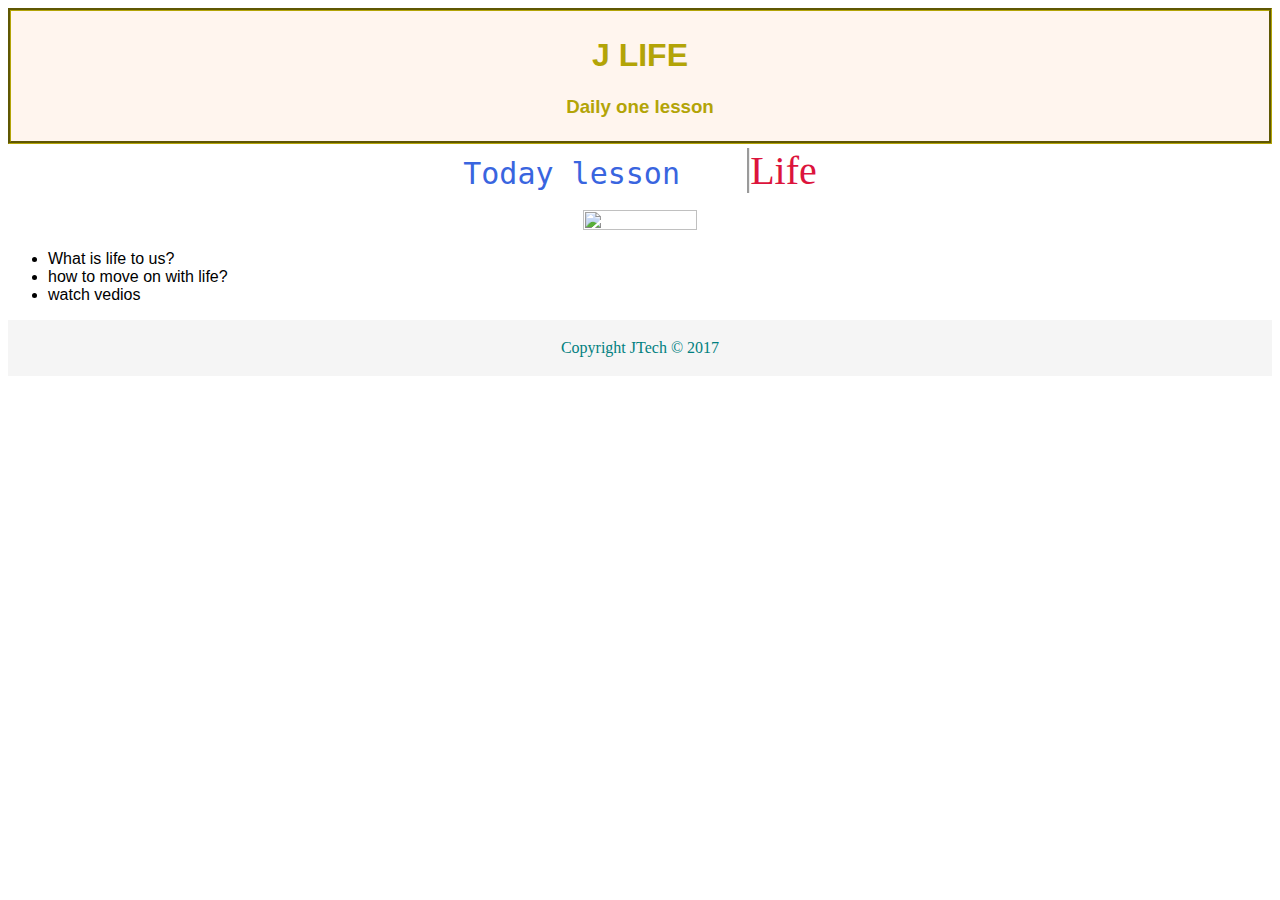
==== index.html @ 022bcfa6 "Add files via upload" ====
<!DOCTYPE html>
<html>
    <head>
        <meta charset="utf-8">
        <title>Jagan webs</title>
        <link rel="stylesheet" type="text/css" href="style.css">
    </head>
    <body>
        <header class="head">
            <h1 align="center">J LIFE</h1>
            <h3 align="center">Daily one lesson</h3>
        </header>
        <div>
            <div style="margin-top: 3px;"  align="center">
            <label class="tt">Today lesson</label>
            <label for="content" class="topic">Life</label>
            </div>
            <p align="center">
            <img src="./images/what-is-life.jpg" alt="" style="height: 30%;width: 30%">
            </p>
            <div name="content">
                <ul>
                    <li>
                        <a onclick="view(1)" class="button">What is life to us?</a><br>
                        <div id="1" style="display: none;" class="img">
                        <p>let discuss about human life because we have the fucking emotionals and feelings.
                            who gave life to us parents or god who ever it is
                             thank to them to give a wonderfull opportunity to meet this amazing world filled with fucking peoples.
                            life may be filled with positive and negative emotionals but both must be balanced otherwise. 
                            over positive emotionals makes life bored, over negative emotionals always sucks your life, so keep it balanced.
                            life whether you are love it or hate it you need to accept that,because keep in mind only one life is given to each soul. </p>
                            <img src="./images/what-is-life.jpg" alt="life"title="life" ><br>
                        </div>
                    </li>
                    <li>
                    <a onclick="view(2)" class="button">how to move on with life?</a>
                    <div id="2" style="display: none;" class="img">
                        <p>let ask in you did you happy with your life?,
                             even though you are rich you will not satisfied with that,
                              you may have many friend with you but you feel like lonley, you may not had a good family,
                              what ever makes your life uncomfortable you must be move on with that.</p>
                        <img src="./images/lifegirl.png" alt="move on" title="move on">
                    </div>
                    </li>
                    <li>
                        <a onclick="view(3)" class="button">watch vedios</a><br>
                        <div id="3" style="display: none;">
                        <iframe width="560" height="315"src="https://www.youtube.com/embed/Tj8bEhAnO4I" frameborder="0" allow="accelerometer; autoplay; encrypted-media; gyroscope; picture-in-picture" allowfullscreen></iframe><br>
                        <iframe width="560" height="315" src="https://www.youtube.com/embed/e9dZQelULDk" frameborder="0" allow="accelerometer; autoplay; encrypted-media; gyroscope; picture-in-picture" allowfullscreen></iframe><br>
                        <iframe width="560" height="315" src="https://www.youtube.com/embed/3uOHTB0hQPo" frameborder="0" allow="accelerometer; autoplay; encrypted-media; gyroscope; picture-in-picture" allowfullscreen></iframe><br>
                    </div> 
                    </li>
                </ul>
            </div>
        </div>
        <footer class="foot">
            <p align="center">Copyright JTech &copy; 2017</p>
        </footer>
        <script>
            function view(a){
                document.getElementById(1).style.display="none";
                document.getElementById(2).style.display="none";
                document.getElementById(3).style.display="none";
                document.getElementById(a).style.display="block";
            }
        </script>
    </body>
</html>
---- style.css ----
.head{
    color: rgb(179, 164, 7);
    background-color: seashell;
    padding-top:5px;
    padding-bottom: 4px;
    border-style: groove;
    border-color: rgb(179, 164, 7);
    font-family: 'Gill Sans', 'Gill Sans MT', Calibri, 'Trebuchet MS', sans-serif;
}
.foot{
    color: teal;
    background-color: whitesmoke;
    padding: 3px;
}
.button{
    color: black;
    font-family: 'Segoe UI', Tahoma, Geneva, Verdana, sans-serif;
}
.button:hover{
          color: blue;
          text-decoration: underline;
}
.img img{
    height:20%;
    width: 30%;
}
.img p{
    font-style: italic;
}
.topic{
    font-size: 40px;
    font-family: cursive;
    color: crimson;
    border-left: groove;
}
.tt{
    color: rgb(57, 101, 223);
    font-family: monospace;
    font-size: 30px;
    padding-right: 5%;
}
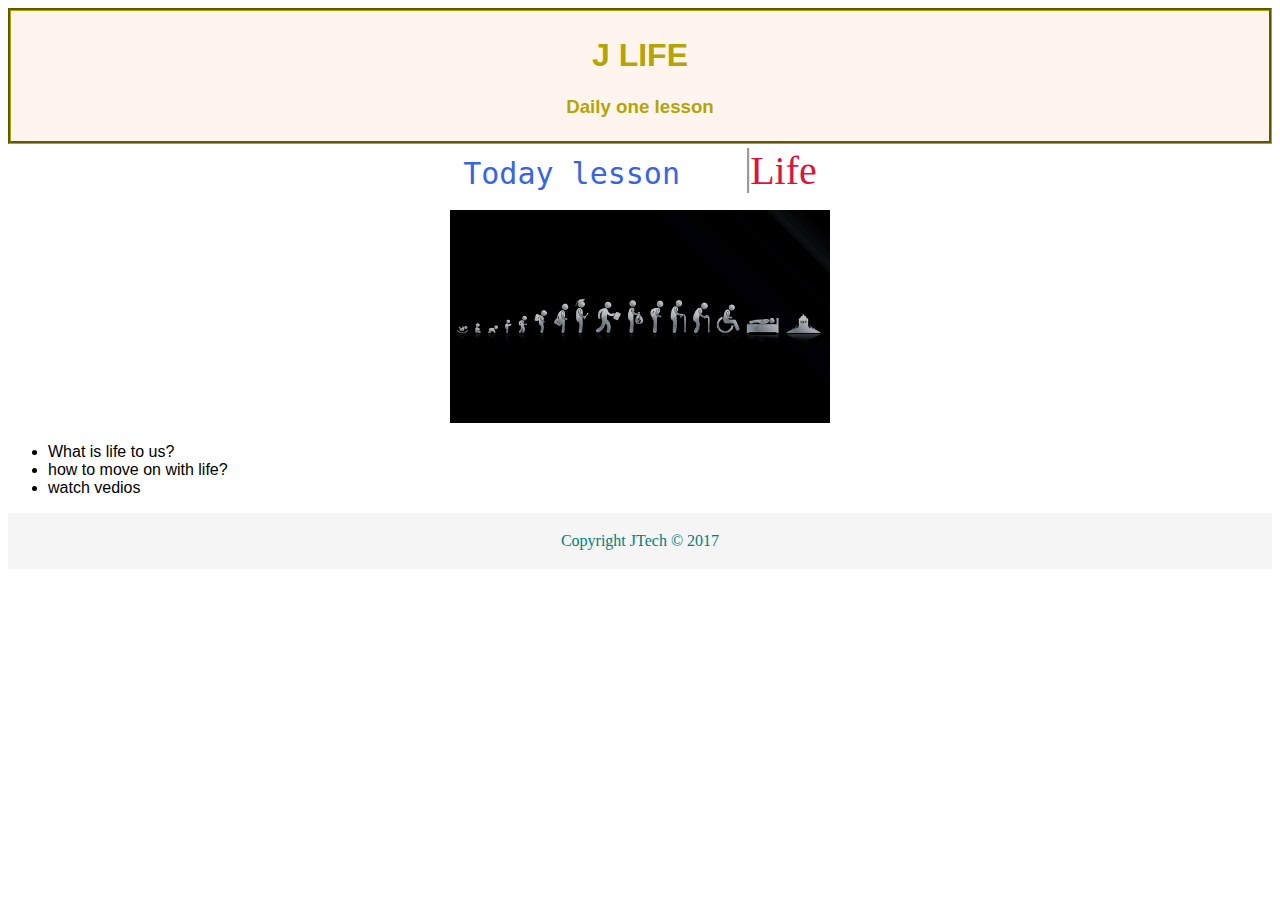
==== commit 537f7d27: "Update index.html" ====
--- a/index.html
+++ b/index.html
@@ -16,7 +16,7 @@
             <label for="content" class="topic">Life</label>
             </div>
             <p align="center">
-            <img src="./images/what-is-life.jpg" alt="" style="height: 30%;width: 30%">
+            <img src="what-is-life.jpg" alt="" style="height: 30%;width: 30%">
             </p>
             <div name="content">
                 <ul>
@@ -29,7 +29,7 @@
                             life may be filled with positive and negative emotionals but both must be balanced otherwise. 
                             over positive emotionals makes life bored, over negative emotionals always sucks your life, so keep it balanced.
                             life whether you are love it or hate it you need to accept that,because keep in mind only one life is given to each soul. </p>
-                            <img src="./images/what-is-life.jpg" alt="life"title="life" ><br>
+                            <img src="what-is-life.jpg" alt="life"title="life" ><br>
                         </div>
                     </li>
                     <li>
@@ -39,7 +39,7 @@
                              even though you are rich you will not satisfied with that,
                               you may have many friend with you but you feel like lonley, you may not had a good family,
                               what ever makes your life uncomfortable you must be move on with that.</p>
-                        <img src="./images/lifegirl.png" alt="move on" title="move on">
+                        <img src="lifegirl.png" alt="move on" title="move on">
                     </div>
                     </li>
                     <li>
@@ -65,4 +65,4 @@
             }
         </script>
     </body>
-</html>+</html>
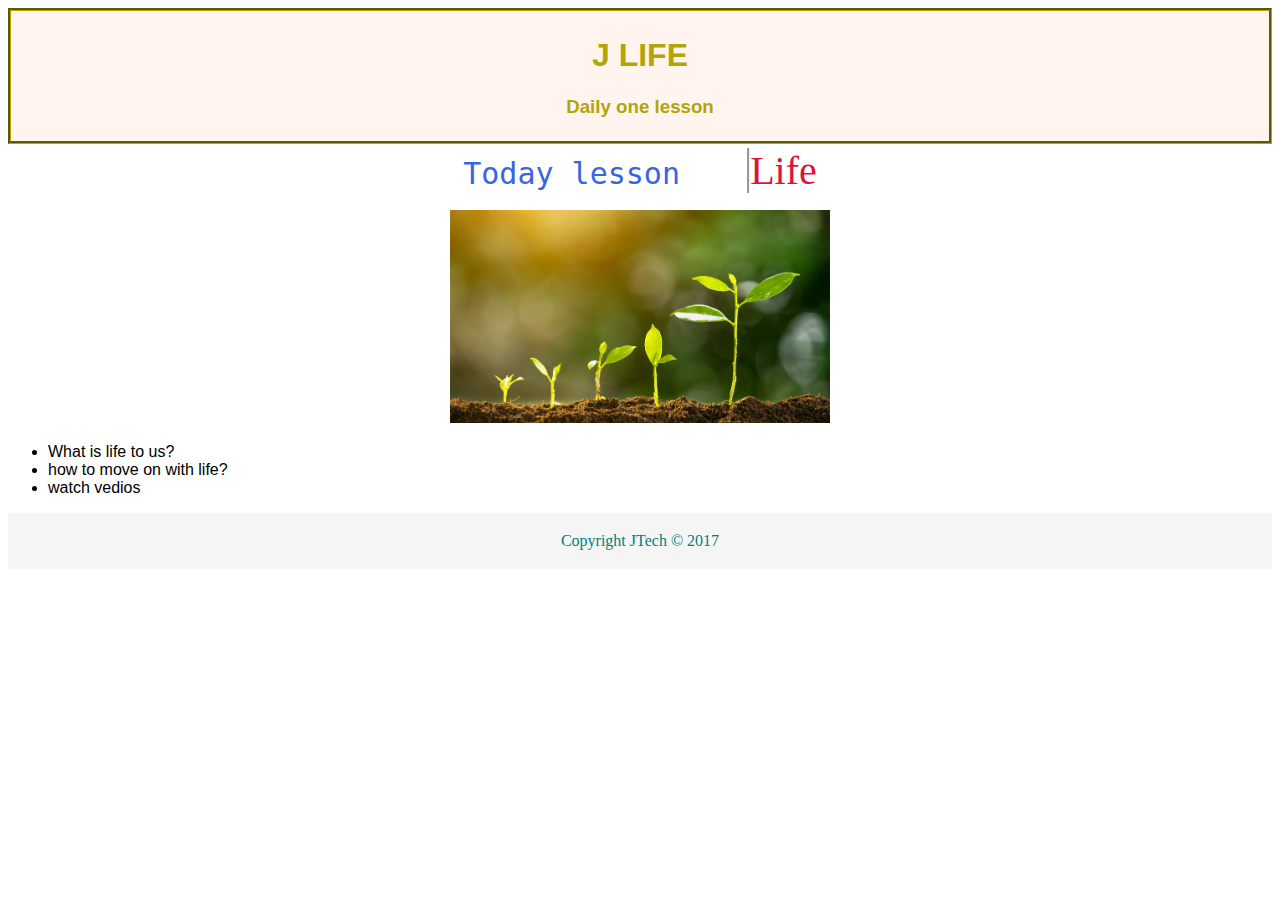
==== commit 5210f20c: "Update index.html" ====
--- a/index.html
+++ b/index.html
@@ -16,7 +16,7 @@
             <label for="content" class="topic">Life</label>
             </div>
             <p align="center">
-            <img src="what-is-life.jpg" alt="" style="height: 30%;width: 30%">
+            <img src="https://jagan0143.github.io/Jagan-webs/lifeplant.jpg" alt="" style="height: 30%;width: 30%">
             </p>
             <div name="content">
                 <ul>
@@ -29,7 +29,7 @@
                             life may be filled with positive and negative emotionals but both must be balanced otherwise. 
                             over positive emotionals makes life bored, over negative emotionals always sucks your life, so keep it balanced.
                             life whether you are love it or hate it you need to accept that,because keep in mind only one life is given to each soul. </p>
-                            <img src="what-is-life.jpg" alt="life"title="life" ><br>
+                            <img src="https://jagan0143.github.io/Jagan-webs/what-is-life.jpg" alt="life"title="life" ><br>
                         </div>
                     </li>
                     <li>
@@ -39,7 +39,7 @@
                              even though you are rich you will not satisfied with that,
                               you may have many friend with you but you feel like lonley, you may not had a good family,
                               what ever makes your life uncomfortable you must be move on with that.</p>
-                        <img src="lifegirl.png" alt="move on" title="move on">
+                        <img src="https://jagan0143.github.io/Jagan-webs/lifegirl.png" alt="move on" title="move on">
                     </div>
                     </li>
                     <li>
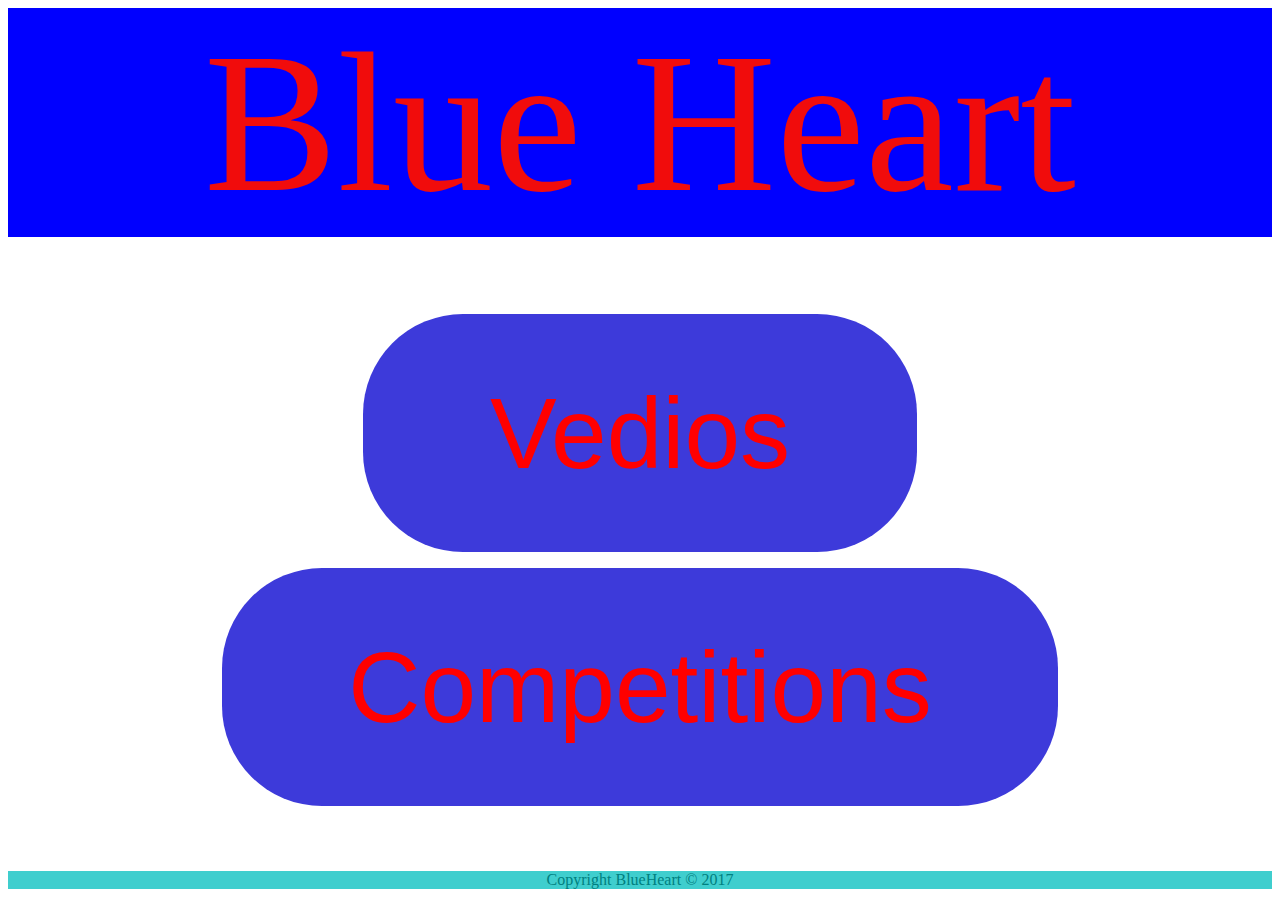
==== commit 4244a6cf: "Add files via upload" ====
--- a/index.html
+++ b/index.html
@@ -2,67 +2,25 @@
 <html>
     <head>
         <meta charset="utf-8">
-        <title>Jagan webs</title>
-        <link rel="stylesheet" type="text/css" href="style.css">
+        <title>BlueHeart</title>
+        <link rel="stylesheet" type="text/css" href="home.css">
     </head>
     <body>
-        <header class="head">
-            <h1 align="center">J LIFE</h1>
-            <h3 align="center">Daily one lesson</h3>
+        <header class="header" align="center">
+            <label>Blue Heart</label>
         </header>
-        <div>
-            <div style="margin-top: 3px;"  align="center">
-            <label class="tt">Today lesson</label>
-            <label for="content" class="topic">Life</label>
+        <div align="center">
+        </div>
+        <section class="content">
+            <div class="nav" align="center">
+            <a href="videos.html">Vedios</a><br>
             </div>
-            <p align="center">
-            <img src="https://jagan0143.github.io/Jagan-webs/lifeplant.jpg" alt="" style="height: 30%;width: 30%">
-            </p>
-            <div name="content">
-                <ul>
-                    <li>
-                        <a onclick="view(1)" class="button">What is life to us?</a><br>
-                        <div id="1" style="display: none;" class="img">
-                        <p>let discuss about human life because we have the fucking emotionals and feelings.
-                            who gave life to us parents or god who ever it is
-                             thank to them to give a wonderfull opportunity to meet this amazing world filled with fucking peoples.
-                            life may be filled with positive and negative emotionals but both must be balanced otherwise. 
-                            over positive emotionals makes life bored, over negative emotionals always sucks your life, so keep it balanced.
-                            life whether you are love it or hate it you need to accept that,because keep in mind only one life is given to each soul. </p>
-                            <img src="https://jagan0143.github.io/Jagan-webs/what-is-life.jpg" alt="life"title="life" ><br>
-                        </div>
-                    </li>
-                    <li>
-                    <a onclick="view(2)" class="button">how to move on with life?</a>
-                    <div id="2" style="display: none;" class="img">
-                        <p>let ask in you did you happy with your life?,
-                             even though you are rich you will not satisfied with that,
-                              you may have many friend with you but you feel like lonley, you may not had a good family,
-                              what ever makes your life uncomfortable you must be move on with that.</p>
-                        <img src="https://jagan0143.github.io/Jagan-webs/lifegirl.png" alt="move on" title="move on">
-                    </div>
-                    </li>
-                    <li>
-                        <a onclick="view(3)" class="button">watch vedios</a><br>
-                        <div id="3" style="display: none;">
-                        <iframe width="560" height="315"src="https://www.youtube.com/embed/Tj8bEhAnO4I" frameborder="0" allow="accelerometer; autoplay; encrypted-media; gyroscope; picture-in-picture" allowfullscreen></iframe><br>
-                        <iframe width="560" height="315" src="https://www.youtube.com/embed/e9dZQelULDk" frameborder="0" allow="accelerometer; autoplay; encrypted-media; gyroscope; picture-in-picture" allowfullscreen></iframe><br>
-                        <iframe width="560" height="315" src="https://www.youtube.com/embed/3uOHTB0hQPo" frameborder="0" allow="accelerometer; autoplay; encrypted-media; gyroscope; picture-in-picture" allowfullscreen></iframe><br>
-                    </div> 
-                    </li>
-                </ul>
+            <div class="navc" align="center">
+            <a href="competitions.html">Competitions</a>
             </div>
-        </div>
-        <footer class="foot">
-            <p align="center">Copyright JTech &copy; 2017</p>
+        </section>
+        <footer class="foot" style="margin-top: 10%;">
+            <p align="center">Copyright BlueHeart &copy; 2017</p>
         </footer>
-        <script>
-            function view(a){
-                document.getElementById(1).style.display="none";
-                document.getElementById(2).style.display="none";
-                document.getElementById(3).style.display="none";
-                document.getElementById(a).style.display="block";
-            }
-        </script>
     </body>
-</html>
+</html>--- a/home.css
+++ b/home.css
@@ -0,0 +1,31 @@
+.vedio{
+    height: 40%;
+    width: 20%;
+}
+.header{
+    background-color: blue;
+    margin-top: 0%;
+}
+.header label{
+    font-size: 200px;
+    color: rgb(241, 12, 12);
+}
+.navc,.nav{
+    margin-top: 11%;
+}
+.nav a,.navc a{
+    background-color: rgb(61, 58, 218);
+    color: red;
+    text-decoration: none;
+    padding:5% 10%;
+    font-size: 100px;
+    border-radius: 1em;
+    font-family: 'Segoe UI', Tahoma, Geneva, Verdana, sans-serif;
+}
+.foot{
+    color: teal;
+    background-color: rgb(63, 206, 206);
+}
+.content{
+    background-image: url('/BlueHeart/sunsine.jpg');
+}
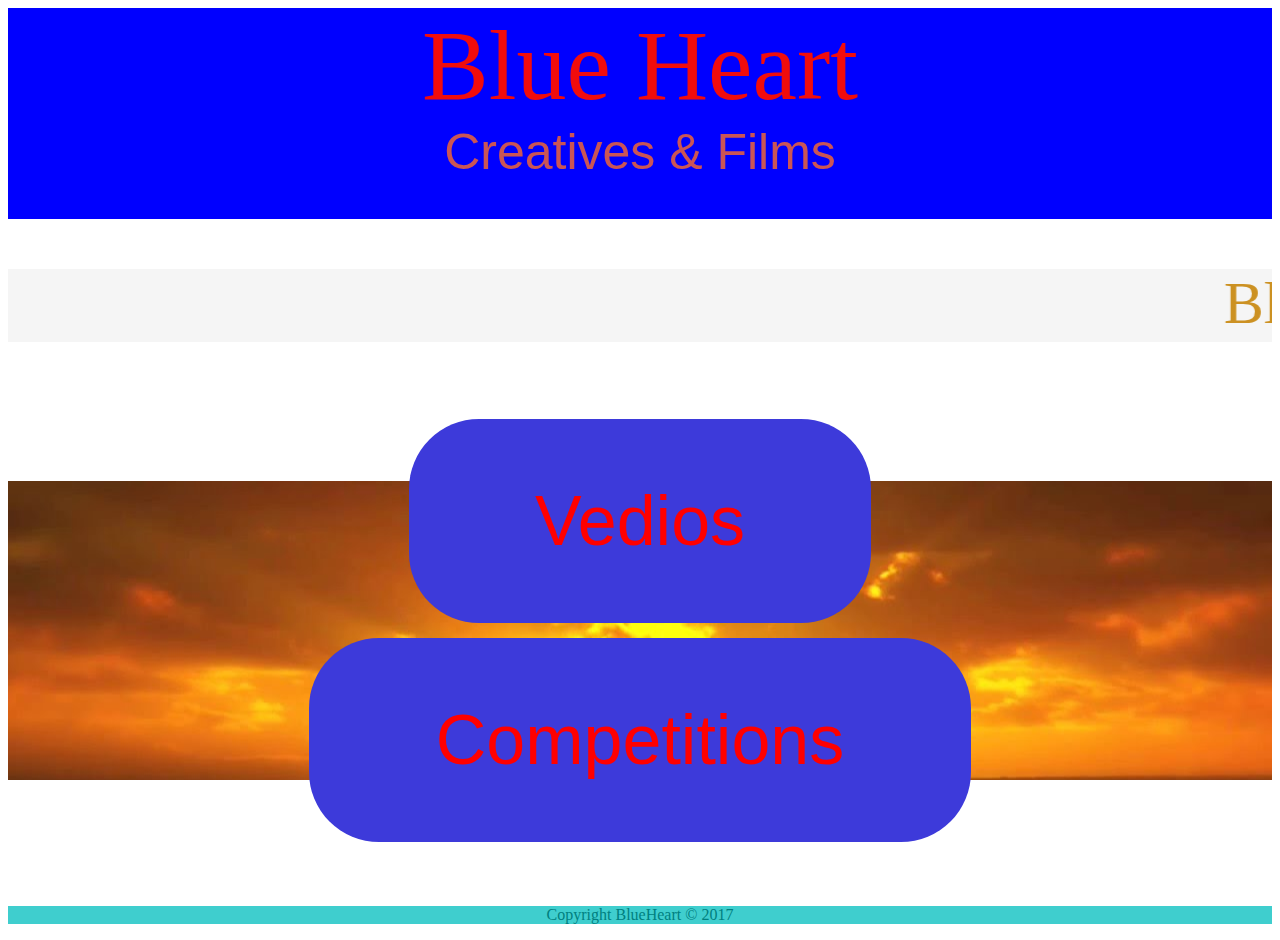
==== commit 8ffbc382: "Add files via upload" ====
--- a/index.html
+++ b/index.html
@@ -8,8 +8,10 @@
     <body>
         <header class="header" align="center">
             <label>Blue Heart</label>
+            <p class="id">Creatives & Films</p>
         </header>
-        <div align="center">
+        <div align="center" class="add">
+          <marquee><label>Blue Heart competitions schedule will be announced on saturday 6pm.</label></marquee>  
         </div>
         <section class="content">
             <div class="nav" align="center">
--- a/home.css
+++ b/home.css
@@ -3,12 +3,25 @@
     width: 20%;
 }
 .header{
+    margin-top: 0%;
+    animation-name: heading;
+    animation-duration: 10s;
+    animation-iteration-count: infinite;
     background-color: blue;
-    margin-top: 0%;
 }
 .header label{
-    font-size: 200px;
+    font-size: 100px;
+    animation-name: head;
+    animation-duration: 10s;
+    animation-iteration-count: infinite;
     color: rgb(241, 12, 12);
+}
+.id{
+    color: rgb(202, 85, 85);
+    font-size: 50px;
+    margin-top: 0%;
+    padding-bottom: 3%;
+    font-family: -apple-system, BlinkMacSystemFont, 'Segoe UI', Roboto, Oxygen, Ubuntu, Cantarell, 'Open Sans', 'Helvetica Neue', sans-serif;
 }
 .navc,.nav{
     margin-top: 11%;
@@ -18,7 +31,7 @@
     color: red;
     text-decoration: none;
     padding:5% 10%;
-    font-size: 100px;
+    font-size: 70px;
     border-radius: 1em;
     font-family: 'Segoe UI', Tahoma, Geneva, Verdana, sans-serif;
 }
@@ -27,5 +40,25 @@
     background-color: rgb(63, 206, 206);
 }
 .content{
-    background-image: url('/BlueHeart/sunsine.jpg');
+    background-image: url('./sunsine.jpg');
+    background-position: 100%;
 }
+.add{
+    margin: 0em;
+    background-color: whitesmoke;
+}
+.add label{
+    font-size: 60px;
+    font-family: cursive;
+    color: rgb(204, 145, 34);
+}
+@keyframes heading{
+    0%{background-color: red;}
+    50%{background-color: blue;}
+    100%{background-color: red;}
+}
+@keyframes head{
+    0%{color: blue;}
+    50%{color: red;}
+    100%{color: blue;}
+}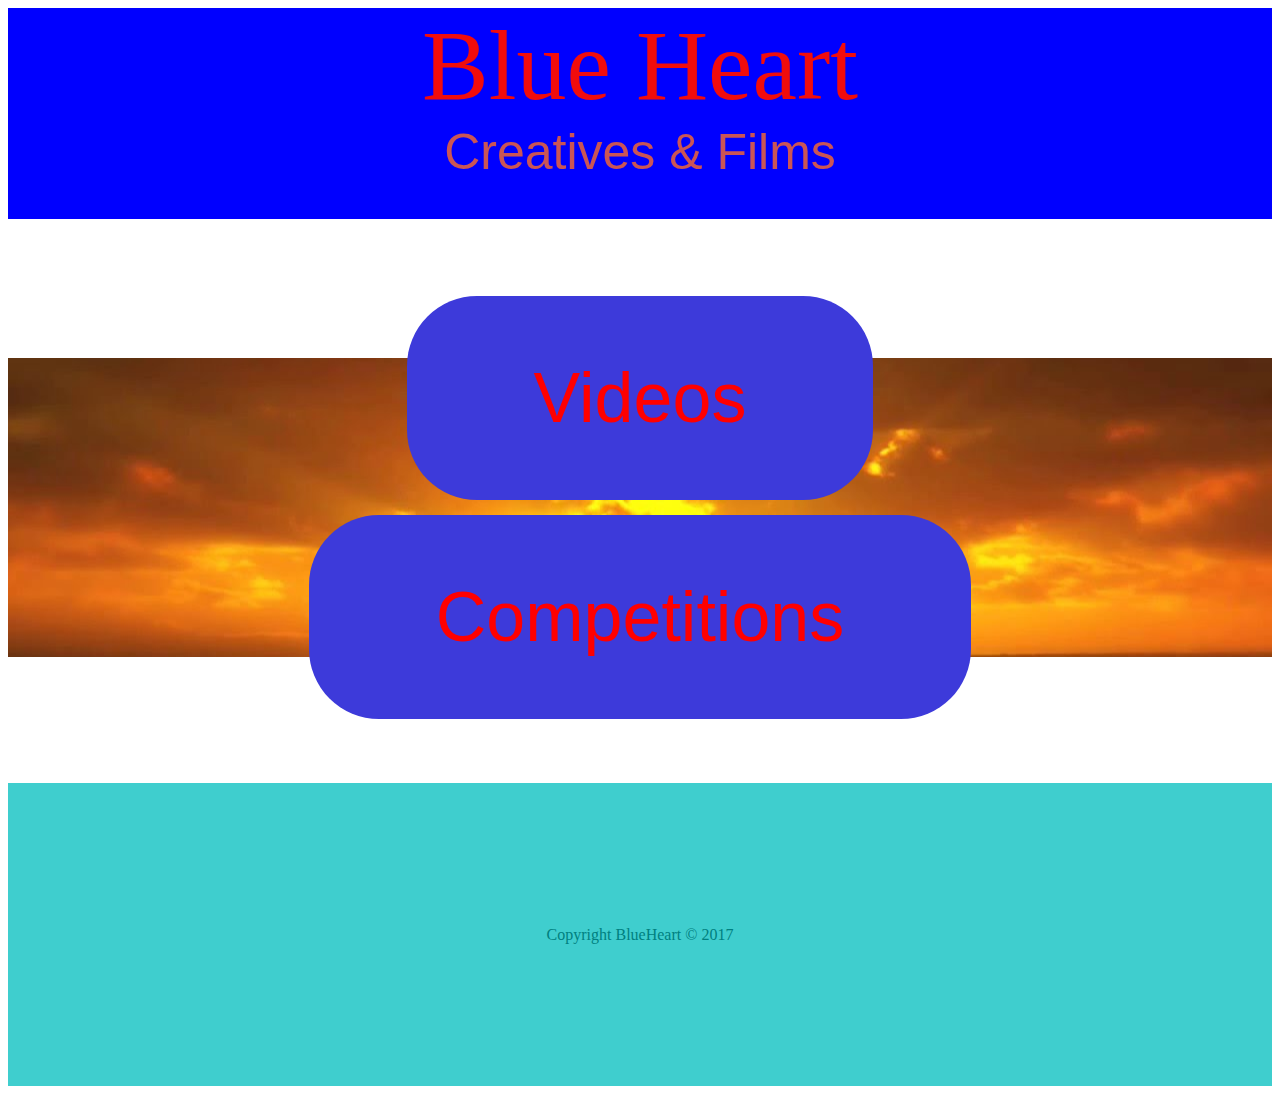
==== commit 4682e4c8: "Update index.html" ====
--- a/index.html
+++ b/index.html
@@ -10,12 +10,10 @@
             <label>Blue Heart</label>
             <p class="id">Creatives & Films</p>
         </header>
-        <div align="center" class="add">
-          <marquee><label>Blue Heart competitions schedule will be announced on saturday 6pm.</label></marquee>  
-        </div>
+        
         <section class="content">
             <div class="nav" align="center">
-            <a href="videos.html">Vedios</a><br>
+            <a href="videos.html">Videos</a><br>
             </div>
             <div class="navc" align="center">
             <a href="competitions.html">Competitions</a>
@@ -25,4 +23,4 @@
             <p align="center">Copyright BlueHeart &copy; 2017</p>
         </footer>
     </body>
-</html>+</html>
--- a/home.css
+++ b/home.css
@@ -38,6 +38,8 @@
 .foot{
     color: teal;
     background-color: rgb(63, 206, 206);
+    padding-top:10%;
+    padding-bottom:10%;
 }
 .content{
     background-image: url('./sunsine.jpg');
@@ -61,4 +63,4 @@
     0%{color: blue;}
     50%{color: red;}
     100%{color: blue;}
-}+}
